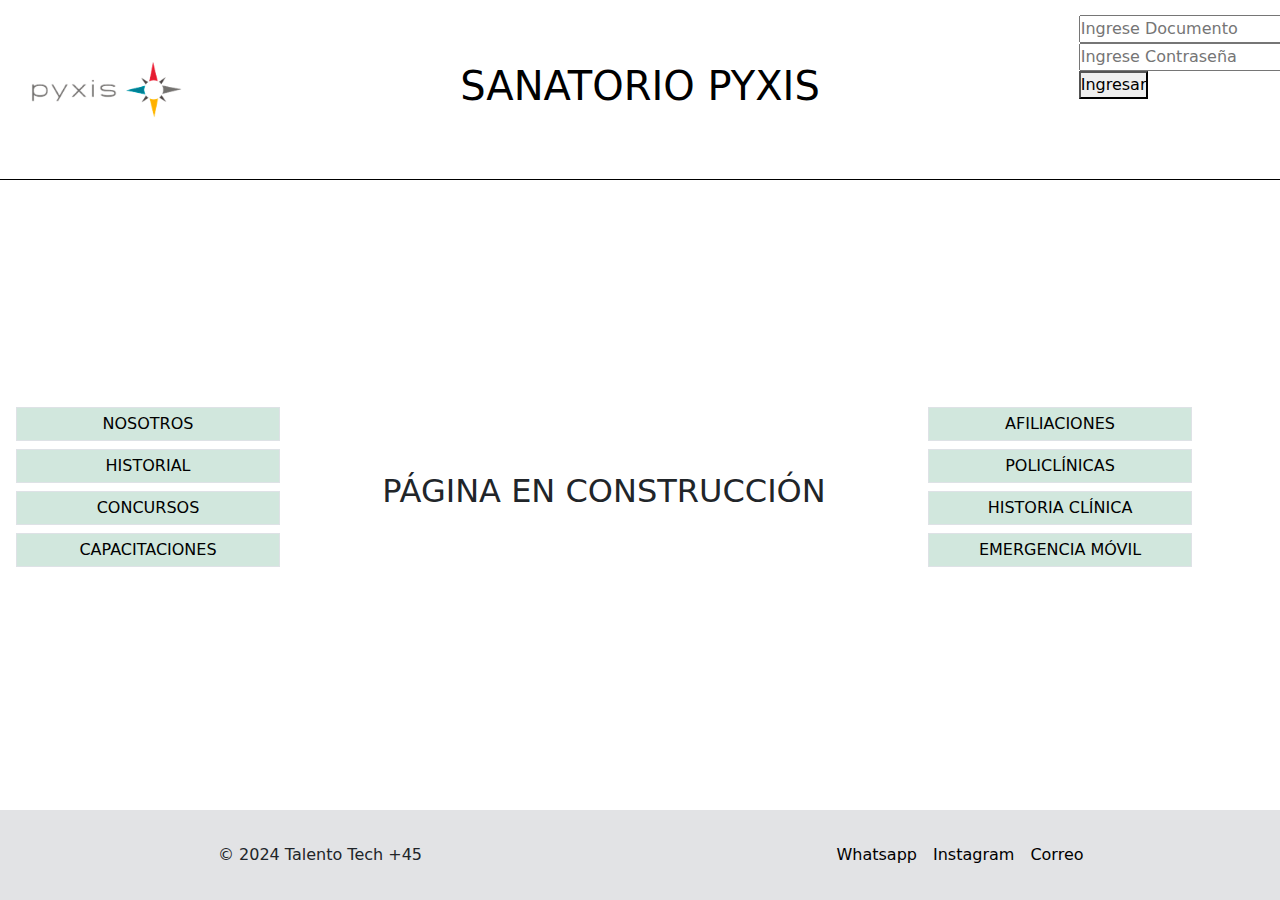
==== pages/afiliaciones.html @ e35f3d94 "Primera carga de proyecto en repositorio local" ====
<!DOCTYPE html>
<html lang="es">
<head>
    <meta charset="UTF-8">
    <meta name="viewport" content="width=device-width, initial-scale=1.0">
    <link rel="stylesheet" href="../css/bootstrap.min.css">
    <link rel="stylesheet" href="../css/bootstrap.min.css.map">
    <link rel="shortcut icon" href="../images/logo.ico" type="image/x-icon">
    <link rel="preconnect" href="https://fonts.googleapis.com">
    <link rel="preconnect" href="https://fonts.gstatic.com" crossorigin>
    <link rel="stylesheet" href="../css/styles.css">
    <title>Sanatorio Pixis - Afiliaciones</title>
</head>
<body>
    <header class="container-fluid">
            <div class="row h-100">
                <div id="logo" class="col-sm-12 col-lg-2 d-flex align-items-center justify-content-center">
                    <img src="../assets/images/logo.png" class="img-fluid" alt="Logo Pyxis">
                </div>
                <div id="titulo" class="col-sm-12 col-lg-8 d-flex align-items-center justify-content-center">
                    <a href="../index.html"><h1>SANATORIO PYXIS</h1></a>
                </div>
                <div id="ingreso" class="d-none d-md-block col-lg-2 d-flex align-items-center justify-content-center">
                    <form class="login-form">
                        <div class="form-group">
                            <input type="text" placeholder="Ingrese Documento" id="documento" name="documento" required>
                        </div>
                        <div class="form-group">
                            <input type="password" placeholder="Ingrese Contraseña" id="password" name="password" required>
                        </div>
                        <button type="submit">Ingresar</button>
                    </form>
                </div>
            </div>
    </header>
    <main class="container-fluid">
        <div class="row h-100">
            <nav class="col-sm-12 col-lg-3 row align-items-center">
                <ul class="d-flex flex-column">
                    <li class="border m-1 p-1 bg-success-subtle"><a href='./nosotros.html'>NOSOTROS</a></li>
                    <li class="border m-1 p-1 bg-success-subtle"><a href='./historial.html'>HISTORIAL</a></li>
                    <li class="border m-1 p-1 bg-success-subtle"><a href='./concursos.html'>CONCURSOS</a></li>
                    <li class="border m-1 p-1 bg-success-subtle"><a href='./capacitaciones.html'>CAPACITACIONES</a></li>
                </ul>
            </nav>
            <div id="EnConstruccion" class="col-sm-12 col-lg-6 row align-items-center justify-content-center">
                <h2>PÁGINA EN CONSTRUCCIÓN</h2>
            </div>
            <nav class="col-sm-12 col-lg-3 row align-items-center">
                <ul class="d-flex flex-column">
                    <li class="border m-1 p-1 bg-success-subtle"><a href='./afiliaciones.html'>AFILIACIONES</a></li>
                    <li class="border m-1 p-1 bg-success-subtle"><a href='./policlinicas.html'>POLICLÍNICAS</a></li>
                    <li class="border m-1 p-1 bg-success-subtle"><a href='./historia-clinica.html'>HISTORIA CLÍNICA</a></li>
                    <li class="border m-1 p-1 bg-success-subtle"><a href='./emergencia-movil.html'>EMERGENCIA MÓVIL</a></li>
                </ul>
            </nav>
        </div>
    </main>
    <footer class="container-fluid bg-secondary-subtle">
        <div class="row h-100">
            <div id="copyright" class="col-sm-12 col-lg-6 d-flex align-items-center justify-content-center">
                <p class="m-1 p-1">© 2024 Talento Tech +45</p>
            </div>
            <div id="sociales" class="col-sm-12 col-lg-6 d-flex align-items-center justify-content-center">
                 <a class="m-1 p-1" href="https://wa.me/59899002101">Whatsapp</a>   
                 <a class="m-1 p-1" href="https://www.instagram.com/pyxisportal/">Instagram</a>
                 <a class="m-1 p-1" href="mailto:info@pyxis.tech">Correo</a>
            </div>
        </div>
    </footer>
    </div>
    <script src="./scripts/bootstrap.bundle.min.js"></script>
</body>
</html>
---- css/styles.css ----
* {
    margin: 0;
    padding: 0;
    }
    
    body {
    height: 100vh;
    }

    header {
    height: 20vh;
    border-bottom: solid 1px black;
    }

    #titulo a {
    text-decoration: none;
    color: black;
    }

    #ingreso {
    padding-top: 15px;
    }

    main {
    height: 70vh;       
    }

    main h2{
    text-align: center;
    }

    footer {
    height: 10vh;
    }

    footer a {
    text-decoration: none;
    color: black;
    }

    li {
    list-style-type: none;
    text-align: center;
    }

    li a {
    text-decoration: none;
    color: black;
    }

    .ingreso {
    vertical-align: middle;
    }
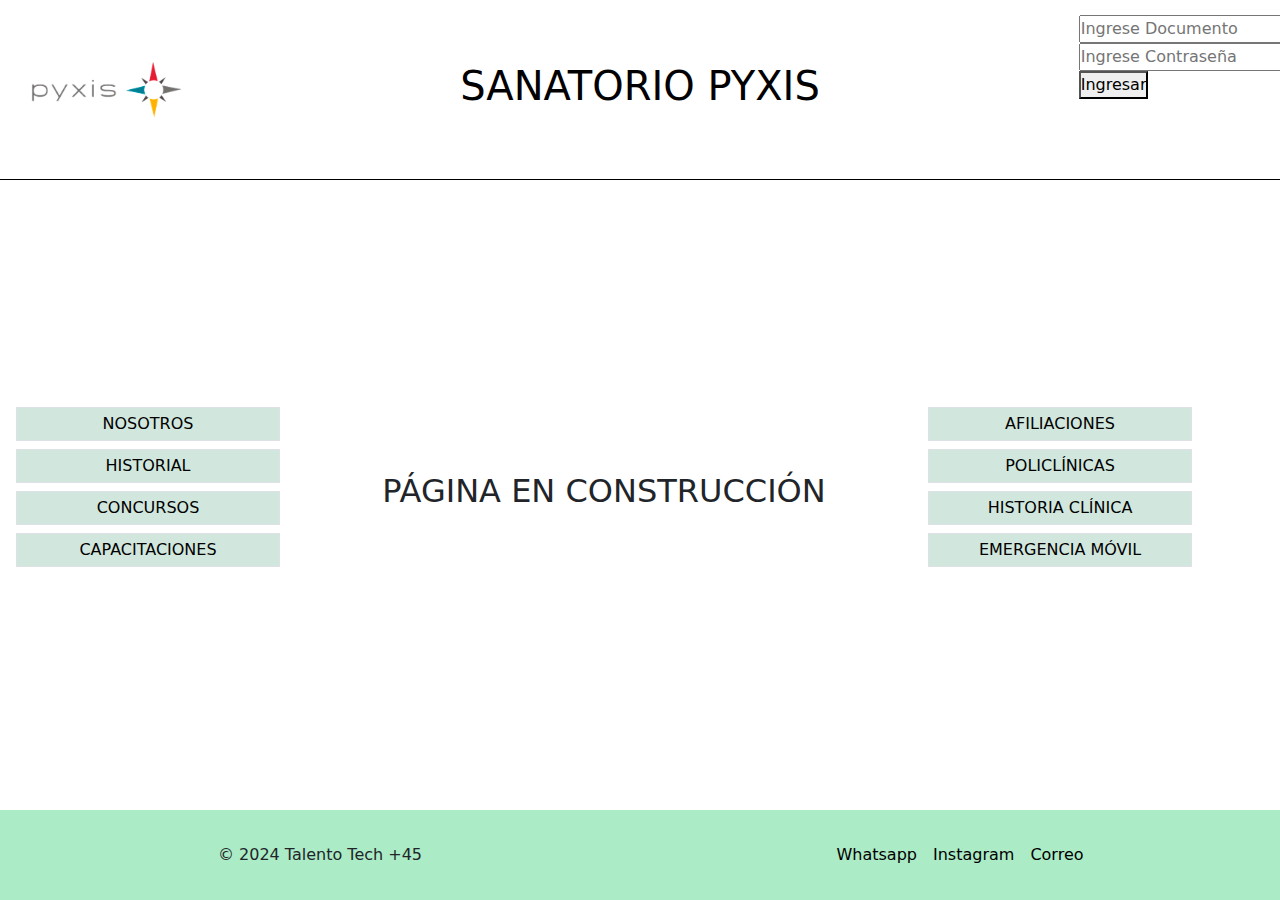
==== commit 35a90772: "Carga para tercer pre entrega" ====
--- a/pages/afiliaciones.html
+++ b/pages/afiliaciones.html
@@ -3,6 +3,8 @@
 <head>
     <meta charset="UTF-8">
     <meta name="viewport" content="width=device-width, initial-scale=1.0">
+    <meta name="description" content="Conozca cómo afiliarse al Sanatorio Pyxis y acceda a una atención médica de calidad. Información sobre planes y requisitos de afiliación.">
+    <meta name="keywords" content="afiliaciones, planes de salud, sanatorio Pyxis, afiliación médica, servicios médicos, Uruguay">
     <link rel="stylesheet" href="../css/bootstrap.min.css">
     <link rel="stylesheet" href="../css/bootstrap.min.css.map">
     <link rel="shortcut icon" href="../images/logo.ico" type="image/x-icon">
@@ -56,7 +58,7 @@
             </nav>
         </div>
     </main>
-    <footer class="container-fluid bg-secondary-subtle">
+    <footer class="container-fluid">
         <div class="row h-100">
             <div id="copyright" class="col-sm-12 col-lg-6 d-flex align-items-center justify-content-center">
                 <p class="m-1 p-1">© 2024 Talento Tech +45</p>
--- a/css/styles.css
+++ b/css/styles.css
@@ -1,53 +1,47 @@
 * {
-    margin: 0;
-    padding: 0;
-    }
-    
-    body {
-    height: 100vh;
-    }
+  margin: 0;
+  padding: 0;
+}
 
-    header {
-    height: 20vh;
-    border-bottom: solid 1px black;
-    }
+body {
+  height: 100vh;
+}
 
-    #titulo a {
-    text-decoration: none;
-    color: black;
-    }
+header {
+  height: 20vh;
+  border-bottom: solid 1px black;
+}
+header #titulo a {
+  text-decoration: none;
+  color: black;
+}
+header #ingreso {
+  padding-top: 15px;
+  vertical-align: middle;
+}
 
-    #ingreso {
-    padding-top: 15px;
-    }
+main {
+  height: 70vh;
+}
+main h2 {
+  text-align: center;
+}
+main li {
+  list-style-type: none;
+  text-align: center;
+}
+main li a {
+  text-decoration: none;
+  color: black;
+}
 
-    main {
-    height: 70vh;       
-    }
+footer {
+  height: 10vh;
+  background-color: #abebc6;
+}
+footer a {
+  text-decoration: none;
+  color: black;
+}
 
-    main h2{
-    text-align: center;
-    }
-
-    footer {
-    height: 10vh;
-    }
-
-    footer a {
-    text-decoration: none;
-    color: black;
-    }
-
-    li {
-    list-style-type: none;
-    text-align: center;
-    }
-
-    li a {
-    text-decoration: none;
-    color: black;
-    }
-
-    .ingreso {
-    vertical-align: middle;
-    }+/*# sourceMappingURL=styles.css.map */
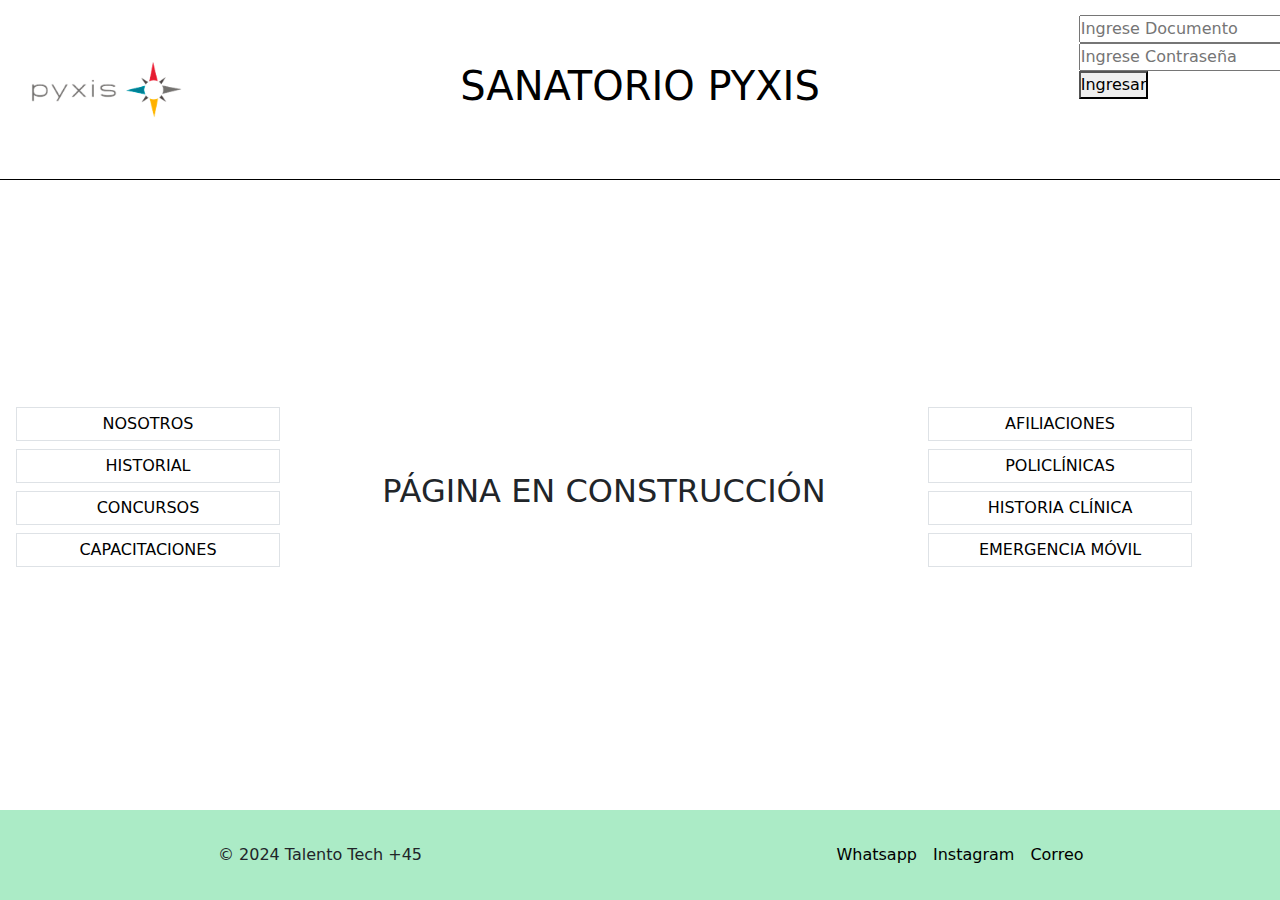
==== commit 6a10c4aa: "Carga de animaciones" ====
--- a/pages/afiliaciones.html
+++ b/pages/afiliaciones.html
@@ -39,10 +39,10 @@
         <div class="row h-100">
             <nav class="col-sm-12 col-lg-3 row align-items-center">
                 <ul class="d-flex flex-column">
-                    <li class="border m-1 p-1 bg-success-subtle"><a href='./nosotros.html'>NOSOTROS</a></li>
-                    <li class="border m-1 p-1 bg-success-subtle"><a href='./historial.html'>HISTORIAL</a></li>
-                    <li class="border m-1 p-1 bg-success-subtle"><a href='./concursos.html'>CONCURSOS</a></li>
-                    <li class="border m-1 p-1 bg-success-subtle"><a href='./capacitaciones.html'>CAPACITACIONES</a></li>
+                    <li class="border m-1 p-1"><a href='./nosotros.html'>NOSOTROS</a></li>
+                    <li class="border m-1 p-1"><a href='./historial.html'>HISTORIAL</a></li>
+                    <li class="border m-1 p-1"><a href='./concursos.html'>CONCURSOS</a></li>
+                    <li class="border m-1 p-1"><a href='./capacitaciones.html'>CAPACITACIONES</a></li>
                 </ul>
             </nav>
             <div id="EnConstruccion" class="col-sm-12 col-lg-6 row align-items-center justify-content-center">
@@ -50,10 +50,10 @@
             </div>
             <nav class="col-sm-12 col-lg-3 row align-items-center">
                 <ul class="d-flex flex-column">
-                    <li class="border m-1 p-1 bg-success-subtle"><a href='./afiliaciones.html'>AFILIACIONES</a></li>
-                    <li class="border m-1 p-1 bg-success-subtle"><a href='./policlinicas.html'>POLICLÍNICAS</a></li>
-                    <li class="border m-1 p-1 bg-success-subtle"><a href='./historia-clinica.html'>HISTORIA CLÍNICA</a></li>
-                    <li class="border m-1 p-1 bg-success-subtle"><a href='./emergencia-movil.html'>EMERGENCIA MÓVIL</a></li>
+                    <li class="border m-1 p-1"><a href='./afiliaciones.html'>AFILIACIONES</a></li>
+                    <li class="border m-1 p-1"><a href='./policlinicas.html'>POLICLÍNICAS</a></li>
+                    <li class="border m-1 p-1"><a href='./historia-clinica.html'>HISTORIA CLÍNICA</a></li>
+                    <li class="border m-1 p-1"><a href='./emergencia-movil.html'>EMERGENCIA MÓVIL</a></li>
                 </ul>
             </nav>
         </div>
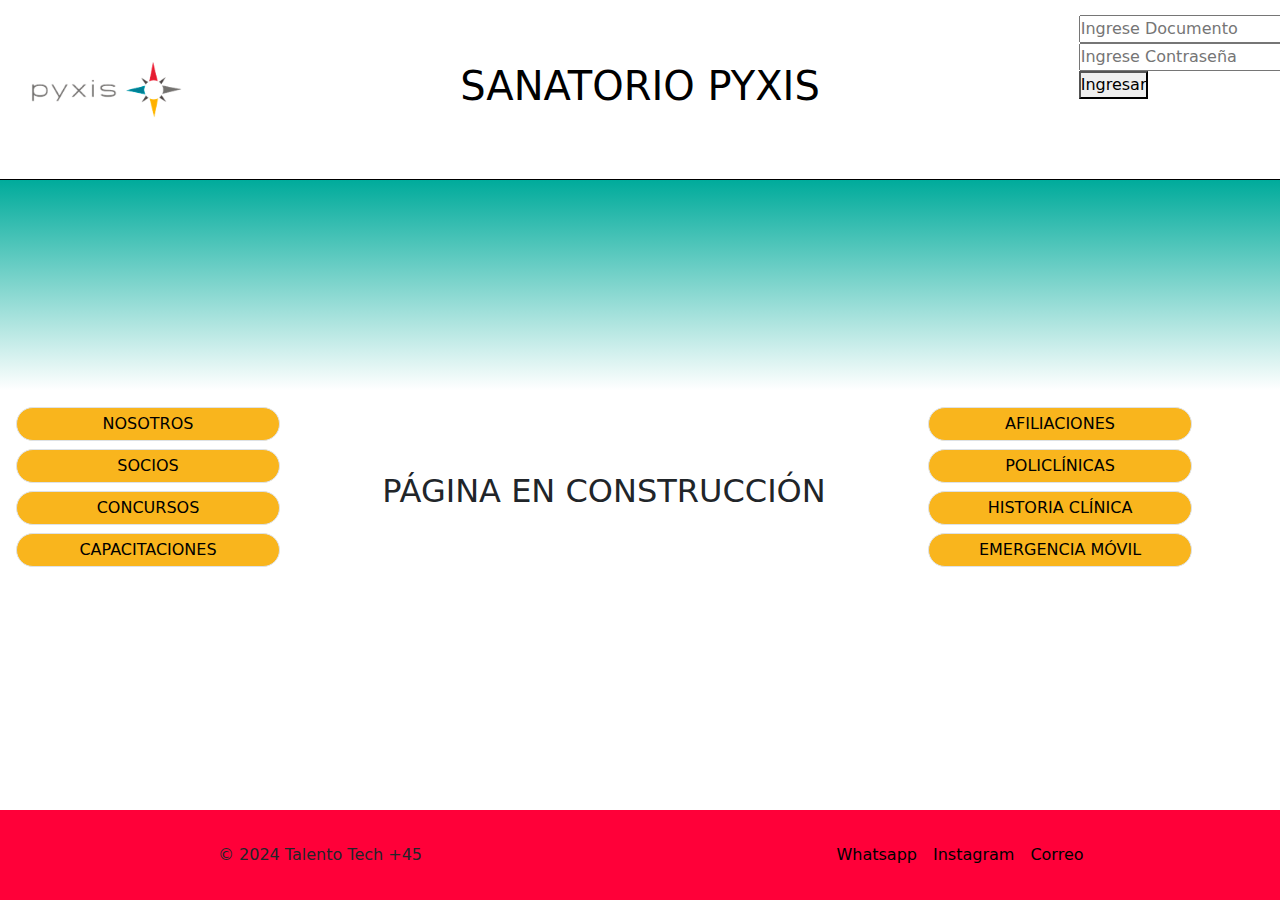
==== commit d8ba4c78: "Carga modificaciones" ====
--- a/pages/afiliaciones.html
+++ b/pages/afiliaciones.html
@@ -7,10 +7,10 @@
     <meta name="keywords" content="afiliaciones, planes de salud, sanatorio Pyxis, afiliación médica, servicios médicos, Uruguay">
     <link rel="stylesheet" href="../css/bootstrap.min.css">
     <link rel="stylesheet" href="../css/bootstrap.min.css.map">
-    <link rel="shortcut icon" href="../images/logo.ico" type="image/x-icon">
+    <link rel="shortcut icon" href="../assets/images/logo.ico" type="image/x-icon">
     <link rel="preconnect" href="https://fonts.googleapis.com">
     <link rel="preconnect" href="https://fonts.gstatic.com" crossorigin>
-    <link rel="stylesheet" href="../css/styles.css">
+    <link rel="stylesheet" href="../scss/styles.css">
     <title>Sanatorio Pixis - Afiliaciones</title>
 </head>
 <body>
@@ -40,7 +40,7 @@
             <nav class="col-sm-12 col-lg-3 row align-items-center">
                 <ul class="d-flex flex-column">
                     <li class="border m-1 p-1"><a href='./nosotros.html'>NOSOTROS</a></li>
-                    <li class="border m-1 p-1"><a href='./historial.html'>HISTORIAL</a></li>
+                    <li class="border m-1 p-1"><a href='./socios.html'>SOCIOS</a></li>
                     <li class="border m-1 p-1"><a href='./concursos.html'>CONCURSOS</a></li>
                     <li class="border m-1 p-1"><a href='./capacitaciones.html'>CAPACITACIONES</a></li>
                 </ul>
@@ -71,6 +71,6 @@
         </div>
     </footer>
     </div>
-    <script src="./scripts/bootstrap.bundle.min.js"></script>
+    <script src="../scripts/bootstrap.bundle.min.js"></script>
 </body>
 </html>--- a/scss/styles.css
+++ b/scss/styles.css
@@ -0,0 +1,91 @@
+* {
+  margin: 0;
+  padding: 0;
+}
+
+body {
+  height: 100vh;
+}
+
+header {
+  height: 20vh;
+  border-bottom: solid 1px black;
+}
+header .titulo-animado {
+  font-size: 40px;
+  color: white;
+  animation: agrandarTitulo 5s ease-out forwards;
+}
+@keyframes agrandarTitulo {
+  0% {
+    font-size: 40px;
+    color: white;
+  }
+  100% {
+    font-size: 40px;
+    color: black;
+  }
+}
+header #titulo h1 {
+  font-size: 40px;
+}
+header #titulo1 a {
+  text-decoration: none;
+  color: black;
+}
+header #titulo a {
+  text-decoration: none;
+  color: black;
+}
+header #titulo a h1:hover {
+  color: #f9b51d;
+  font-weight: bold;
+}
+header #ingreso {
+  padding-top: 15px;
+  vertical-align: middle;
+}
+
+main {
+  height: 70vh;
+  background-image: linear-gradient(to top, white, white, white, #00ab9b);
+}
+main h2 {
+  text-align: center;
+}
+main .dropdown {
+  padding: 5px;
+}
+main .dropdown li a {
+  background-color: white;
+}
+main li {
+  list-style-type: none;
+  text-align: center;
+  background-color: #f9b51d;
+  border-radius: 20px;
+  transition: background-color 1s;
+}
+main li a {
+  text-decoration: none;
+  color: black;
+  transition: color 1s;
+}
+main li a:hover {
+  color: white;
+  font-weight: bold;
+  font-size: medium;
+}
+
+footer {
+  height: 10vh;
+  background-color: #ff0039;
+}
+footer a {
+  text-decoration: none;
+  color: black;
+}
+footer a:hover {
+  color: white;
+  font-weight: bold;
+}/*# sourceMappingURL=styles.css.map */